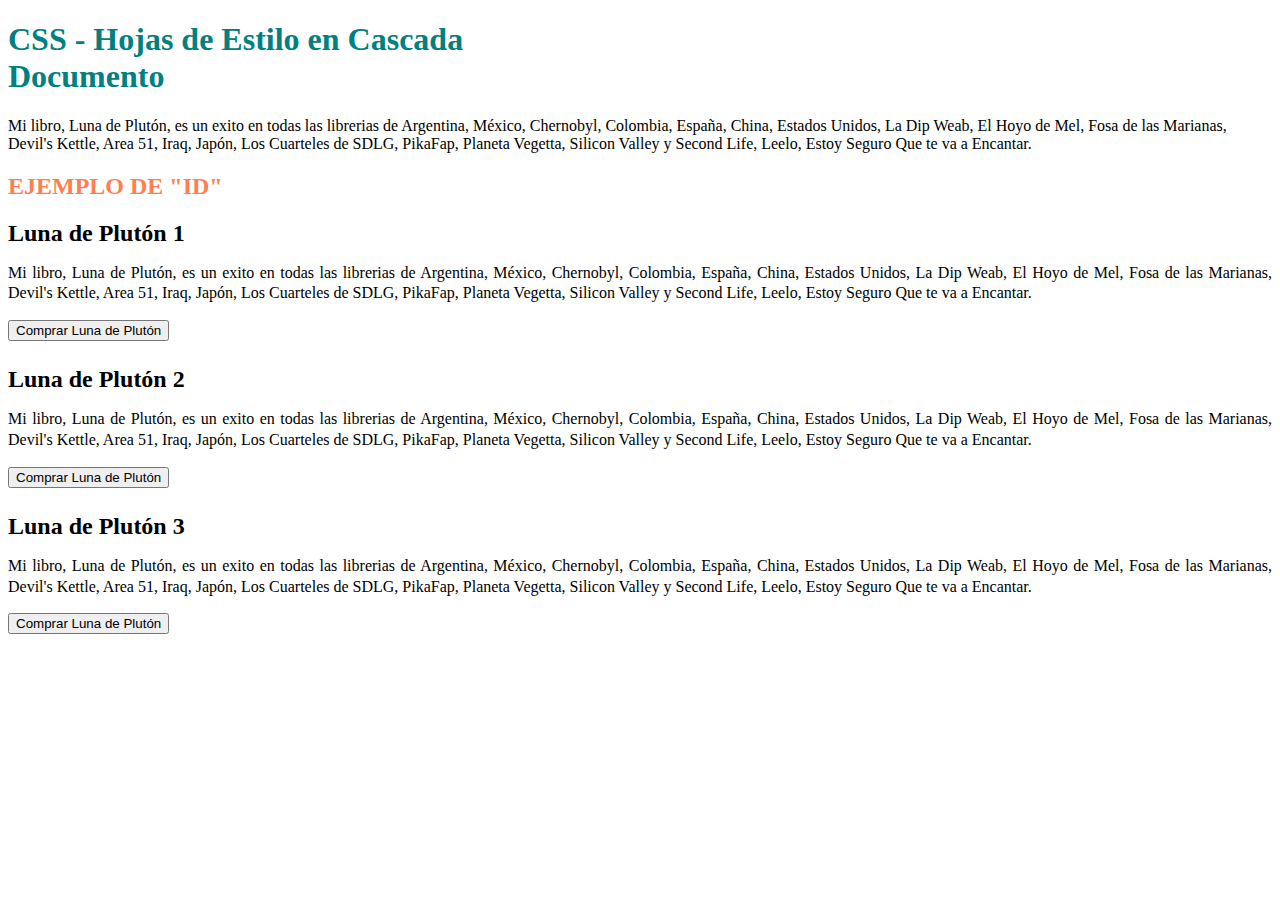
==== Estilos/Documento.html @ 1b29a0b4 "Initial Commit" ====
﻿<!DOCTYPE html>
<html lang ="en">
<head>
	<meta charset="UTF-8">
	<title>CSS - Hojas de Estilo en Cascada Documento</title>
	<style>
	/* Selectores de Etiqueta */
	body {font-family:MS Sans Serif;}
	p {lineheight: 20px;}
	/*Selectores tipo ID*/
	/* ¡IMPORTANTE! En HTML se recomienda usar solo un ID a la vez, sin repetirlo. */
	#maintitle{color:rgb(0,128,128);}
	#subtitulo{color:Coral;}
	/* Selectores tipo Clase */
	.articulo {font-family:Roboto; margin-bottom:25px;}
	.articulo>header {font-weight:bold; font-size:1.5em;}
	/* pt:puntos, px:pixeles,%: percent, em:? */
	.contenido{line-height:1.3em; text-align:justify;}
	.articulo p{line-height:1.3em; text-align:justify;}
	</style>
</head>
<body>
	<h1 id="maintitle">CSS - Hojas de Estilo en Cascada<br>Documento</h1>
	<p>Mi libro, Luna de Plutón, es un exito en todas las librerias de Argentina, México, Chernobyl, Colombia, España, China, Estados Unidos, La Dip Weab, El Hoyo de Mel, Fosa de las Marianas, Devil's Kettle, Area 51, Iraq, Japón, Los Cuarteles de SDLG, PikaFap, Planeta Vegetta, Silicon Valley y Second Life, Leelo, Estoy Seguro Que te va a Encantar.</p>
	<h2 id="subtitulo">EJEMPLO DE "ID"</h2>
	<section id="articulos">
		<article class="articulo">
			<header class="titulo">Luna de Plutón 1</header>
			<p class="contenido">Mi libro, Luna de Plutón, es un exito en todas las librerias de Argentina, México, Chernobyl, Colombia, España, China, Estados Unidos, La Dip Weab, El Hoyo de Mel, Fosa de las Marianas, Devil's Kettle, Area 51, Iraq, Japón, Los Cuarteles de SDLG, PikaFap, Planeta Vegetta, Silicon Valley y Second Life, Leelo, Estoy Seguro Que te va a Encantar.</p>
			<button class="buynow">Comprar Luna de Plutón</button>
		</article>
		<article class="articulo">
			<header class="titulo">Luna de Plutón 2</header>
			<p class="contenido">Mi libro, Luna de Plutón, es un exito en todas las librerias de Argentina, México, Chernobyl, Colombia, España, China, Estados Unidos, La Dip Weab, El Hoyo de Mel, Fosa de las Marianas, Devil's Kettle, Area 51, Iraq, Japón, Los Cuarteles de SDLG, PikaFap, Planeta Vegetta, Silicon Valley y Second Life, Leelo, Estoy Seguro Que te va a Encantar.</p>
			<button class="buynow">Comprar Luna de Plutón</button>
		</article>
		<article class="articulo">
			<header>Luna de Plutón 3</header>
			<p>Mi libro, Luna de Plutón, es un exito en todas las librerias de Argentina, México, Chernobyl, Colombia, España, China, Estados Unidos, La Dip Weab, El Hoyo de Mel, Fosa de las Marianas, Devil's Kettle, Area 51, Iraq, Japón, Los Cuarteles de SDLG, PikaFap, Planeta Vegetta, Silicon Valley y Second Life, Leelo, Estoy Seguro Que te va a Encantar.</p>
			<button>Comprar Luna de Plutón</button>
		</article>
	</section>
</body>
</html>
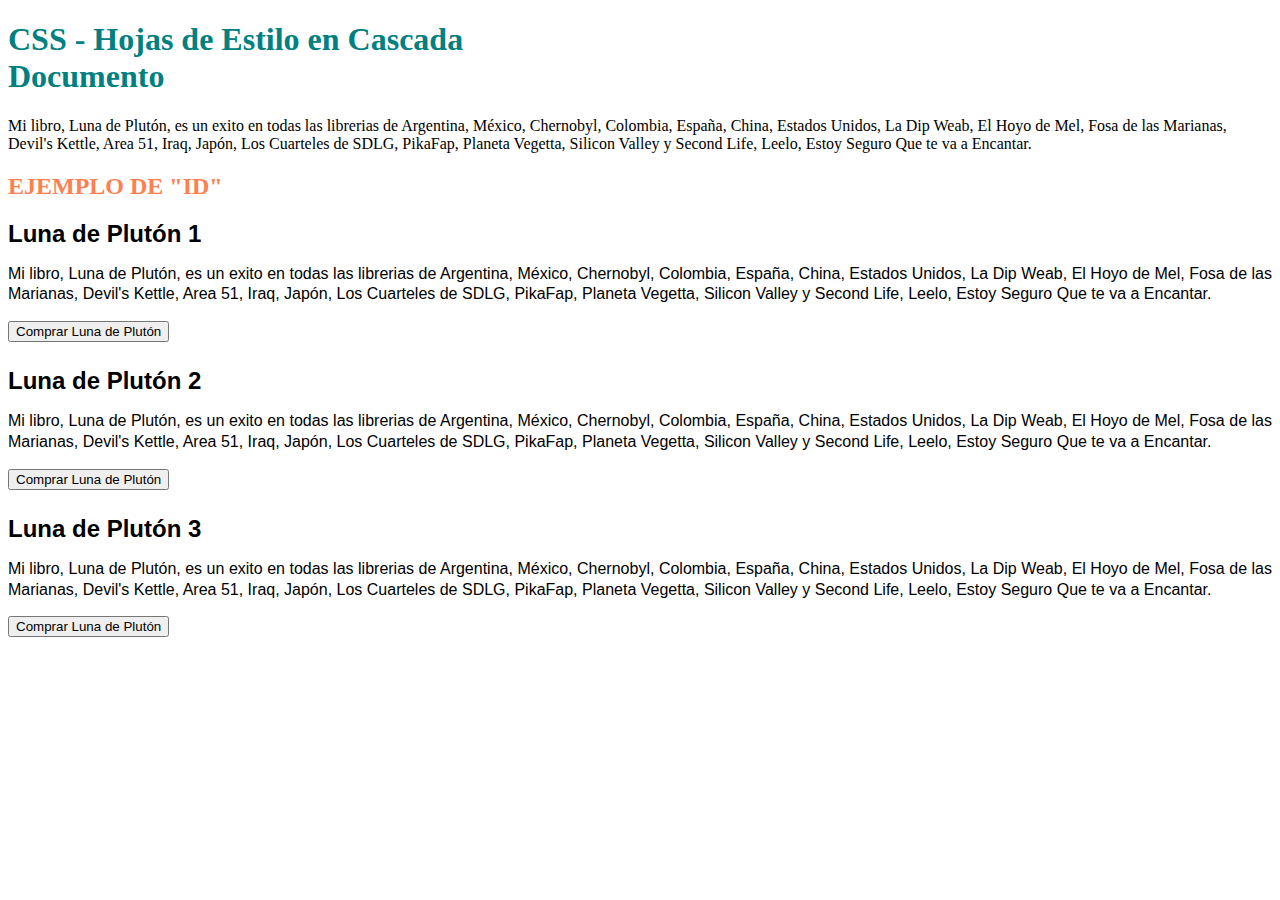
==== commit 35734963: "Commit de Estructura" ====
--- a/Estilos/Documento.html
+++ b/Estilos/Documento.html
@@ -12,7 +12,7 @@
 	#maintitle{color:rgb(0,128,128);}
 	#subtitulo{color:Coral;}
 	/* Selectores tipo Clase */
-	.articulo {font-family:Roboto; margin-bottom:25px;}
+	.articulo {font-family:Helvetica; margin-bottom:25px;}
 	.articulo>header {font-weight:bold; font-size:1.5em;}
 	/* pt:puntos, px:pixeles,%: percent, em:? */
 	.contenido{line-height:1.3em; text-align:justify;}
